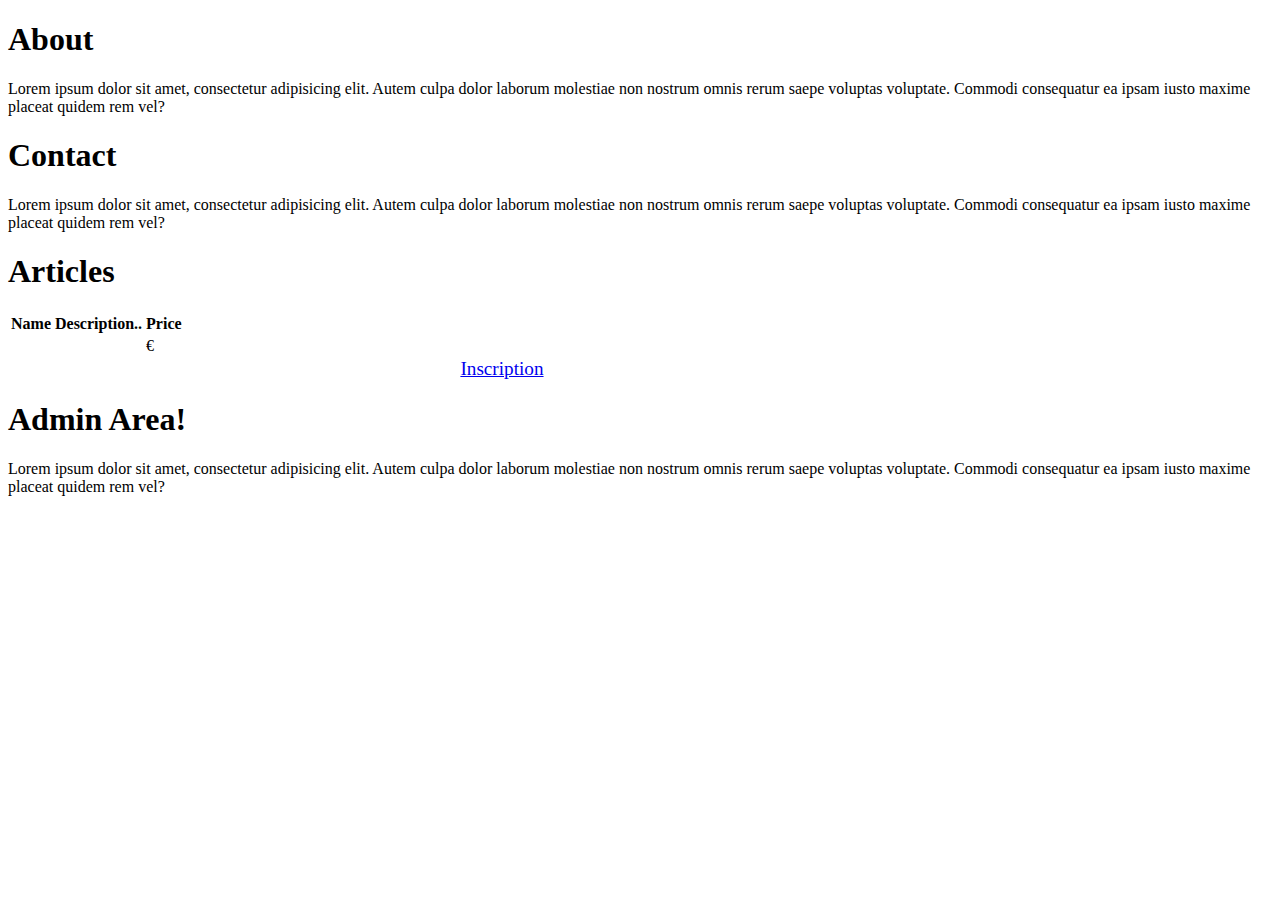
==== src/main/resources/templates/fragments.html @ a478e215 "views template (generic)" ====
<!DOCTYPE HTML>
<html xmlns:th="http://www.thymeleaf.org">
<head th:fragment="headerfiles">
    <meta charset="UTF-8">
    <meta name="viewport" content="width=device-width, user-scalable=no, initial-scale=1.0, maximum-scale=1.0, minimum-scale=1.0">
    <meta http-equiv="X-UA-Compatible" content="ie=edge">

</head>
<body>

<div th:fragment="about">
    <h1>About</h1> Lorem ipsum dolor sit amet, consectetur adipisicing elit. Autem culpa dolor laborum molestiae non nostrum omnis rerum saepe voluptas voluptate.
    Commodi consequatur ea ipsam iusto maxime placeat quidem rem vel?
</div>
<div th:fragment="contact">
    <h1>Contact</h1> Lorem ipsum dolor sit amet, consectetur adipisicing elit. Autem culpa dolor laborum molestiae non nostrum omnis rerum saepe voluptas voluptate.
    Commodi consequatur ea ipsam iusto maxime placeat quidem rem vel?
</div>

<div th:fragment="articles">

    <h1>Articles</h1>

    <table th:if="${items}" class="table table-bordered" style="width:auto;">
        <thead class="table-dark">
        <tr><th>Name</th><th>Description..</th><th>Price</th></tr>
        </thead>
        <tbody th:each="item : ${items}" th:remove="tag">
        <tr>
            <td th:text="${item.name}"></td>
            <td th:text="${item.description}"></td>
            <td th:text="${item.price}">€</td>
        </tr>
        </tbody>
    </table>
</div>

<div th:fragment="login">
<!--    <h1>Login</h1>-->

    <div th:replace="../templates/login-form::login-form"></div>

    <div style="max-width: 30%;margin: auto;">
        <a style="font-size: 120%; padding: 10px;" href="#createModal" class="nav-item nav-link" data-dismiss="modal" data-toggle="modal" ><i class="fa fa-user"></i> Inscription</a>
    </div>
</div>

<div th:fragment="admin" class="alert alert-dark">
    <h1>Admin Area!</h1>
    Lorem ipsum dolor sit amet, consectetur adipisicing elit. Autem culpa dolor laborum molestiae non nostrum omnis rerum saepe voluptas voluptate.
    Commodi consequatur ea ipsam iusto maxime placeat quidem rem vel?
</div>

</body>
</html>
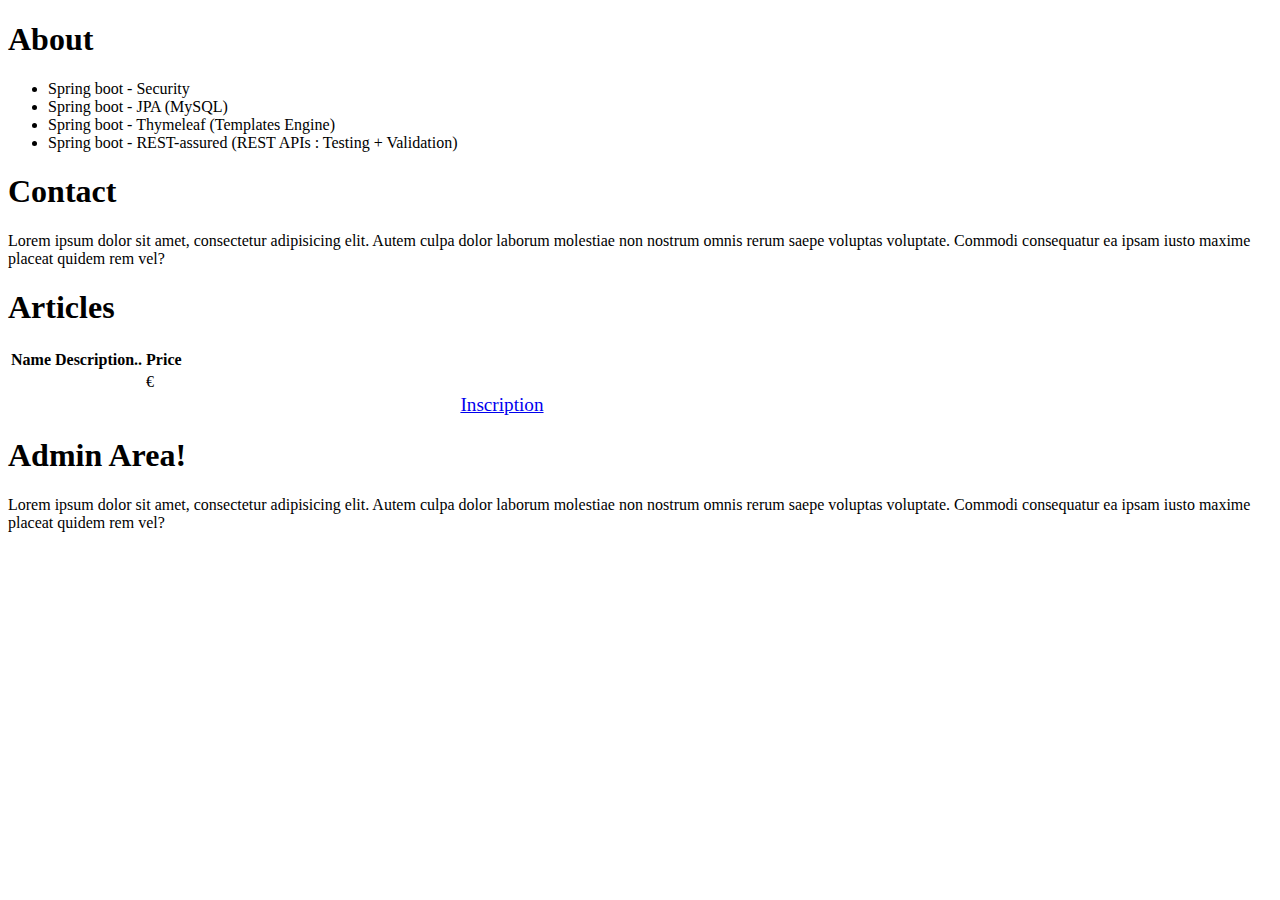
==== commit 993b99f9: "rest assured tests" ====
--- a/src/main/resources/templates/fragments.html
+++ b/src/main/resources/templates/fragments.html
@@ -9,8 +9,14 @@
 <body>
 
 <div th:fragment="about">
-    <h1>About</h1> Lorem ipsum dolor sit amet, consectetur adipisicing elit. Autem culpa dolor laborum molestiae non nostrum omnis rerum saepe voluptas voluptate.
-    Commodi consequatur ea ipsam iusto maxime placeat quidem rem vel?
+    <h1>About</h1>
+
+    <ul>
+        <li>Spring boot - Security</li>
+        <li>Spring boot - JPA (MySQL)</li>
+        <li>Spring boot - Thymeleaf (Templates Engine)</li>
+        <li>Spring boot - REST-assured (REST APIs : Testing + Validation)</li>
+    </ul>
 </div>
 <div th:fragment="contact">
     <h1>Contact</h1> Lorem ipsum dolor sit amet, consectetur adipisicing elit. Autem culpa dolor laborum molestiae non nostrum omnis rerum saepe voluptas voluptate.
@@ -36,8 +42,6 @@
 </div>
 
 <div th:fragment="login">
-<!--    <h1>Login</h1>-->
-
     <div th:replace="../templates/login-form::login-form"></div>
 
     <div style="max-width: 30%;margin: auto;">
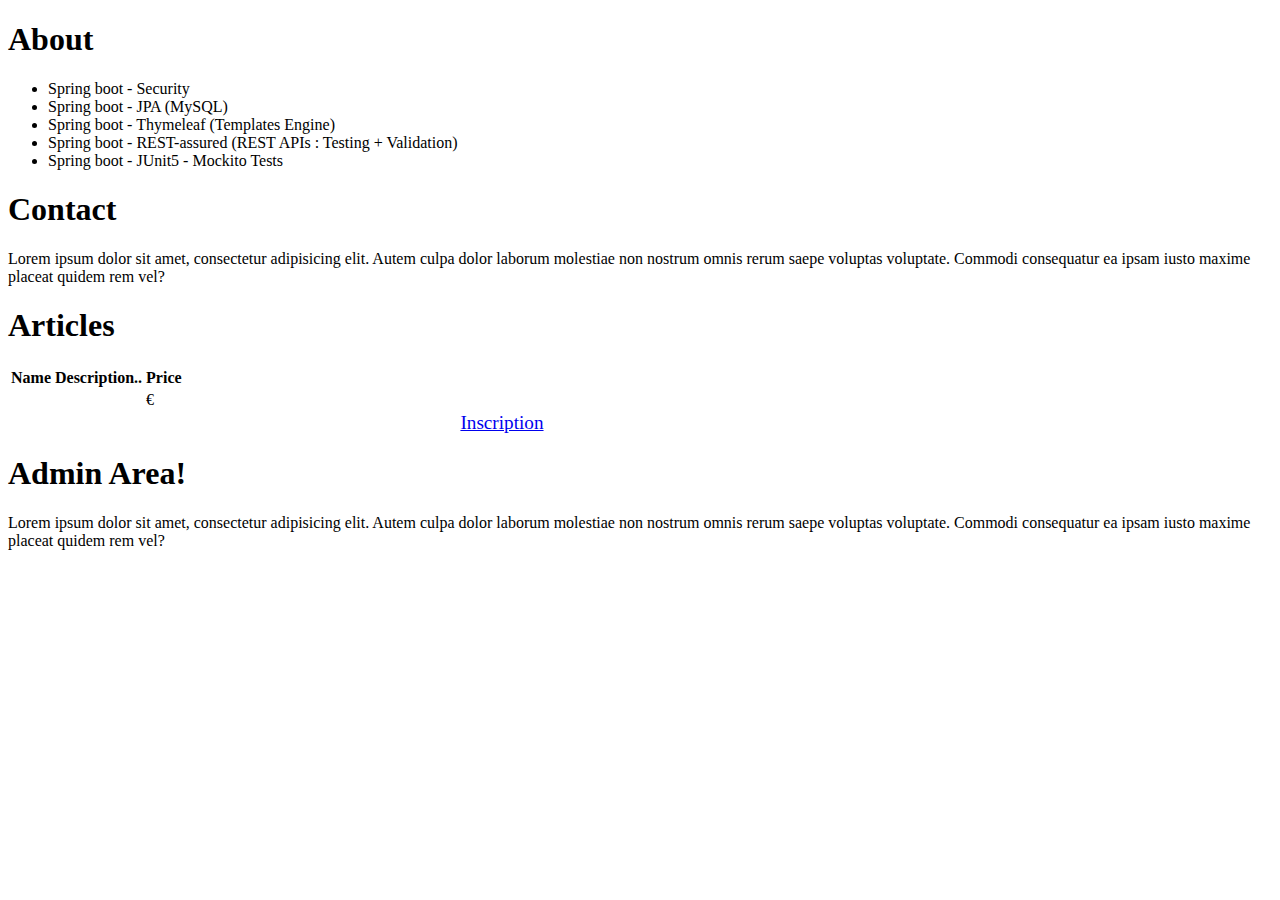
==== commit 354c4861: "JUnit5 + Mockito tests" ====
--- a/src/main/resources/templates/fragments.html
+++ b/src/main/resources/templates/fragments.html
@@ -16,6 +16,7 @@
         <li>Spring boot - JPA (MySQL)</li>
         <li>Spring boot - Thymeleaf (Templates Engine)</li>
         <li>Spring boot - REST-assured (REST APIs : Testing + Validation)</li>
+        <li>Spring boot - JUnit5 - Mockito Tests</li>
     </ul>
 </div>
 <div th:fragment="contact">
